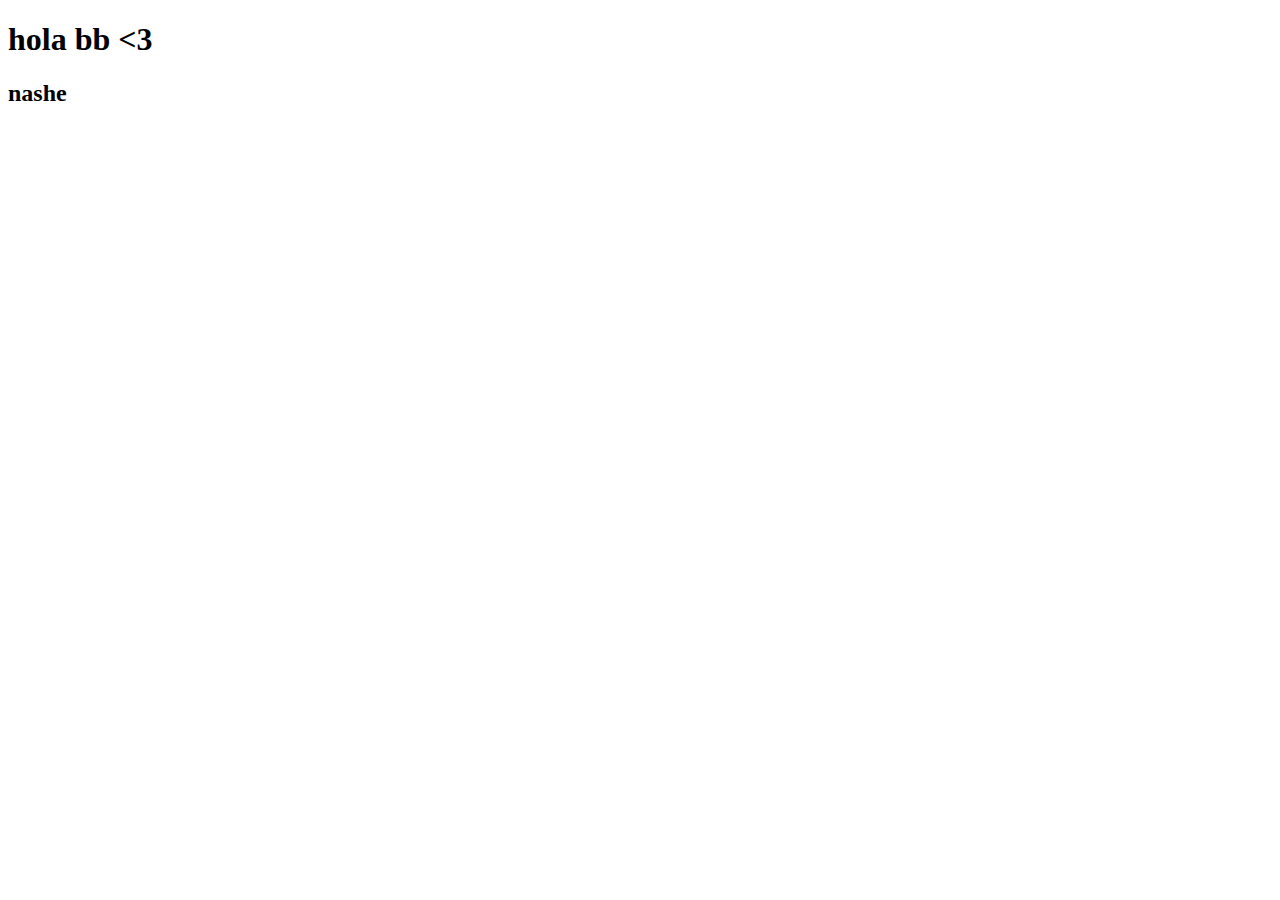
==== index.html @ 5edc6b26 "incorporamos archivos index" ====
<!DOCTYPE html>
<html lang="en">
<head>
    <meta charset="UTF-8">
    <meta name="viewport" content="width=device-width, initial-scale=1.0">
    <title>Document</title>
</head>
<body>
    <h1> hola bb <3 </h1>
        <h2>nashe</h2>
</body>
</html>
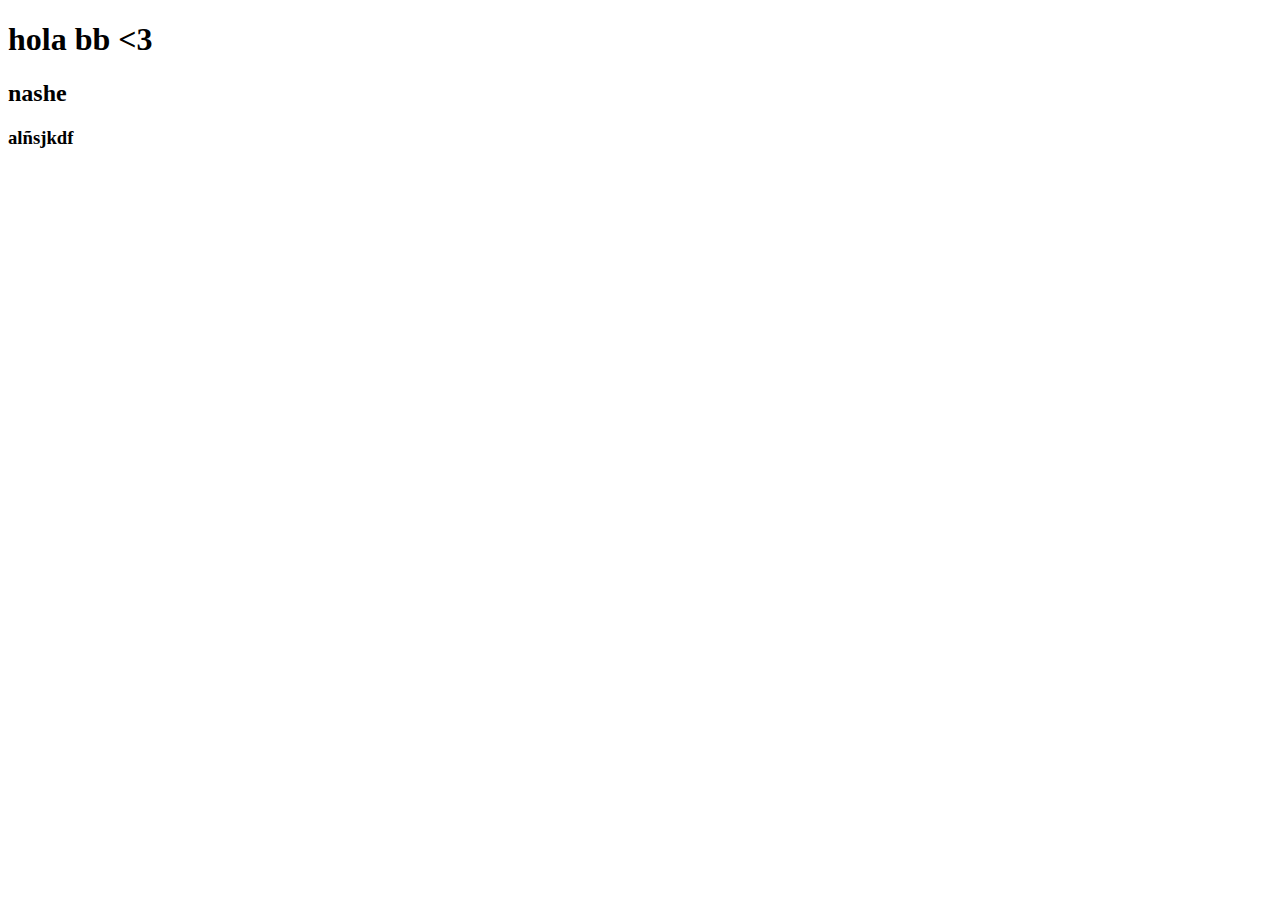
==== commit 0fa7541b: "segundo cambio" ====
--- a/index.html
+++ b/index.html
@@ -8,5 +8,6 @@
 <body>
     <h1> hola bb <3 </h1>
         <h2>nashe</h2>
+        <h3>alñsjkdf</h3>
 </body>
 </html>
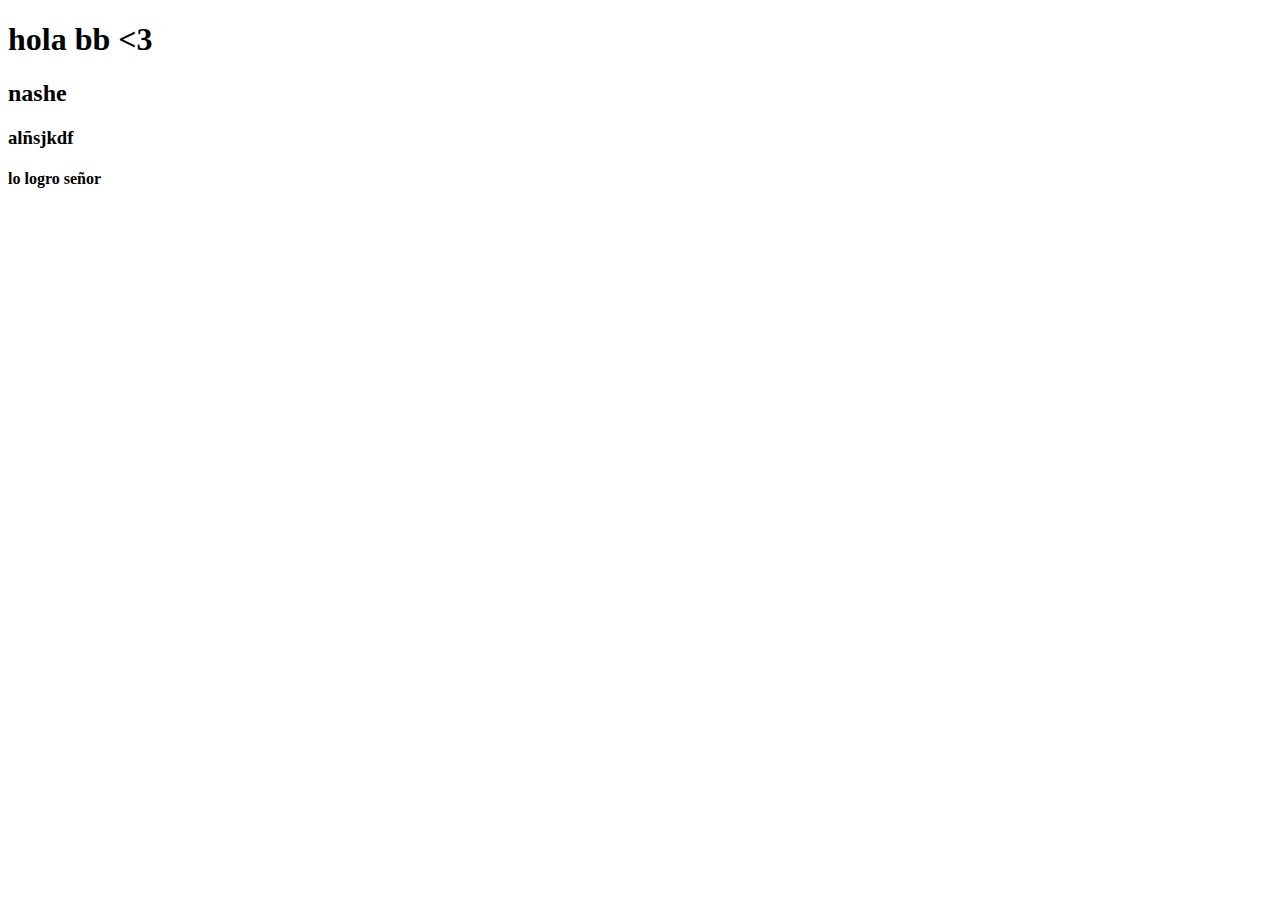
==== commit 71eee7d3: "god" ====
--- a/index.html
+++ b/index.html
@@ -9,5 +9,7 @@
     <h1> hola bb <3 </h1>
         <h2>nashe</h2>
         <h3>alñsjkdf</h3>
+        <h4>lo logro señor</h4>
+        
 </body>
 </html>
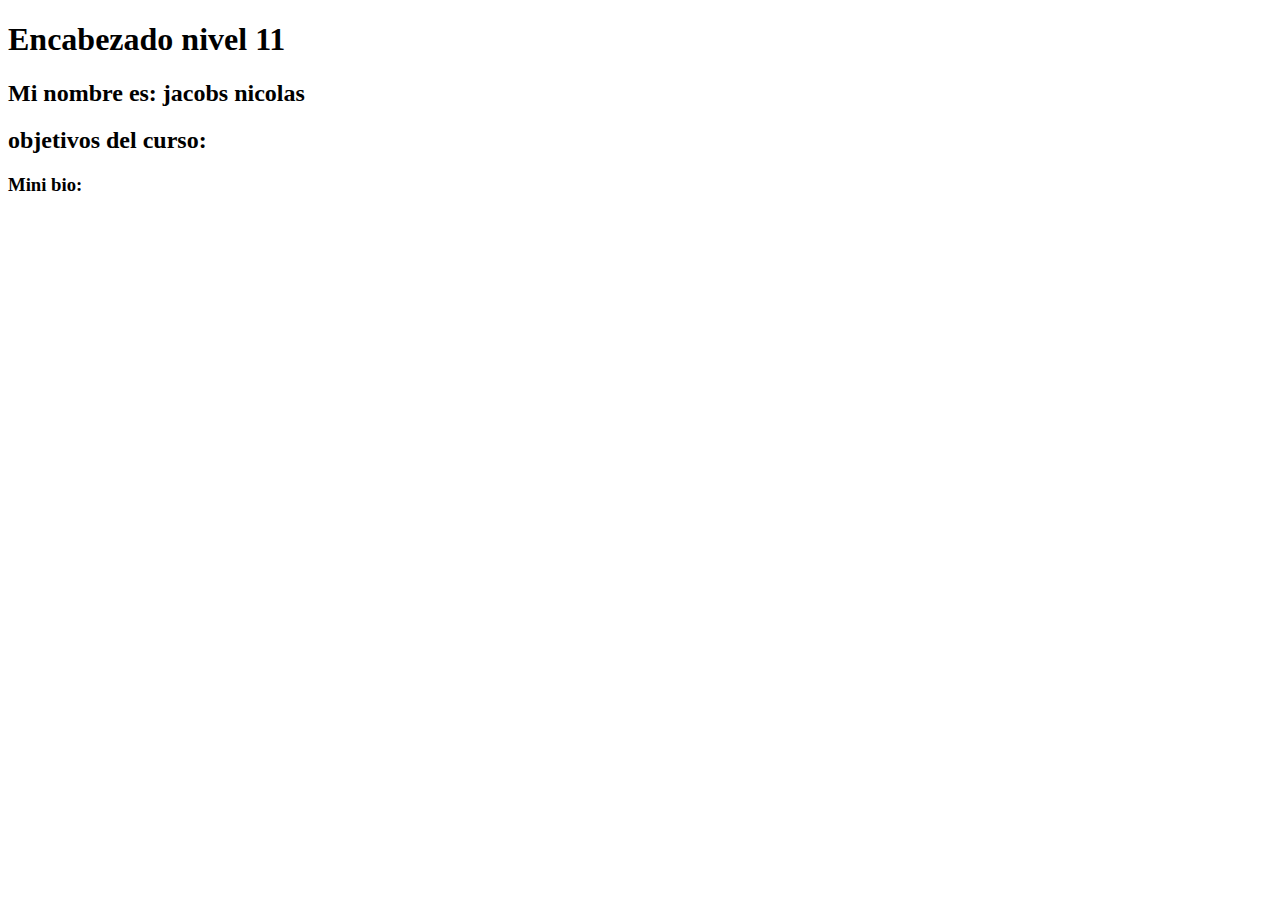
==== commit 61de333a: "tarea" ====
--- a/index.html
+++ b/index.html
@@ -1,15 +1,14 @@
 <!DOCTYPE html>
-<html lang="en">
+<html lang="es">
 <head>
     <meta charset="UTF-8">
     <meta name="viewport" content="width=device-width, initial-scale=1.0">
-    <title>Document</title>
+    <title>Mi primer sitio</title>
 </head>
 <body>
-    <h1> hola bb <3 </h1>
-        <h2>nashe</h2>
-        <h3>alñsjkdf</h3>
-        <h4>lo logro señor</h4>
-        
+    <h1>Encabezado nivel 11</h1>
+        <h2>Mi nombre es: jacobs nicolas</h2>
+        <h2>objetivos del curso:</h2>
+        <h3>Mini bio:</h3>
 </body>
 </html>
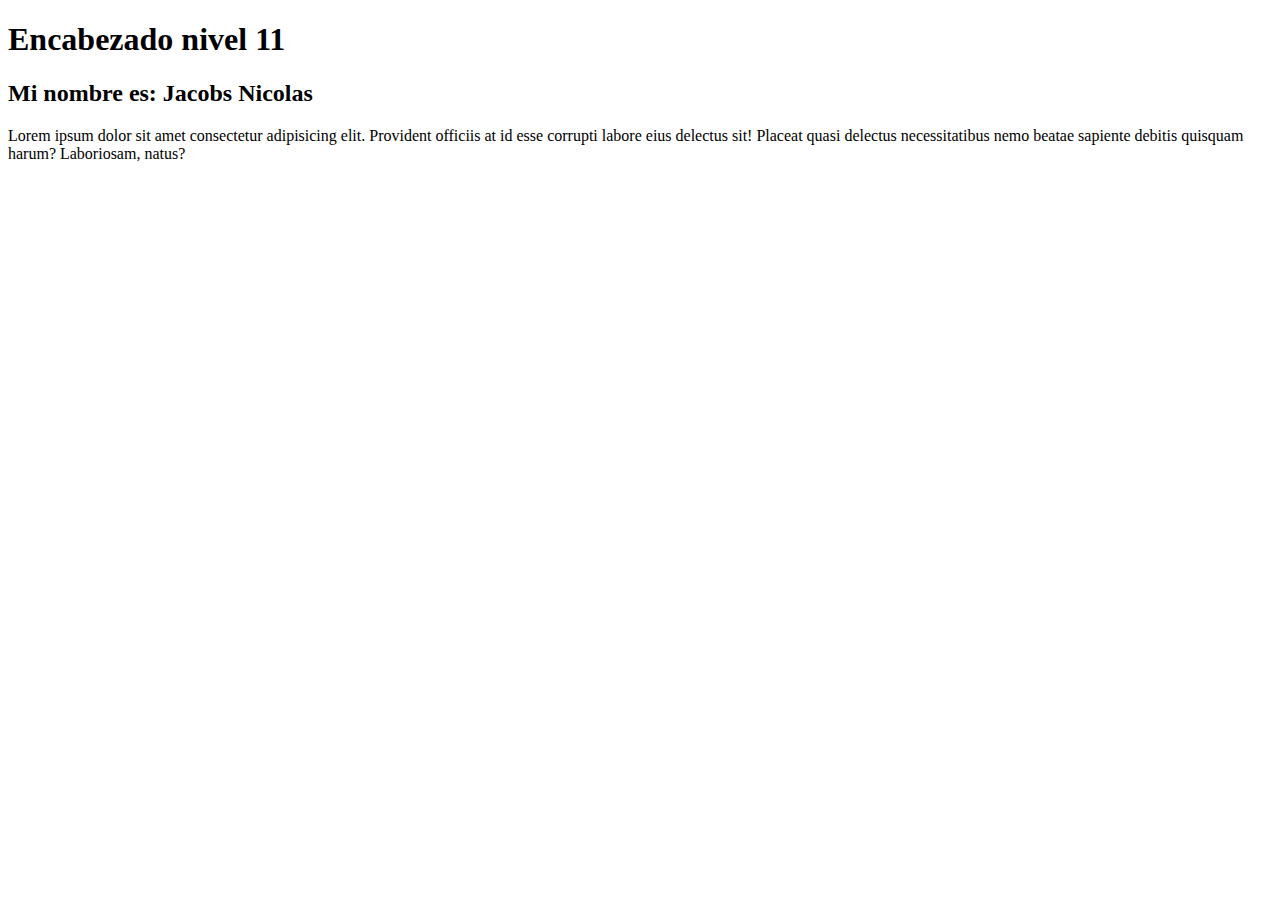
==== commit 4c71f691: "Trabajito" ====
--- a/index.html
+++ b/index.html
@@ -7,8 +7,11 @@
 </head>
 <body>
     <h1>Encabezado nivel 11</h1>
-        <h2>Mi nombre es: jacobs nicolas</h2>
-        <h2>objetivos del curso:</h2>
-        <h3>Mini bio:</h3>
+        <h2>Mi nombre es: Jacobs Nicolas</h2>
+        <p>
+            Lorem ipsum dolor sit amet consectetur adipisicing elit.
+             Provident officiis at id esse corrupti labore eius delectus sit! Placeat quasi delectus necessitatibus nemo beatae sapiente debitis quisquam harum?
+              Laboriosam, natus?
+        </p>
 </body>
 </html>
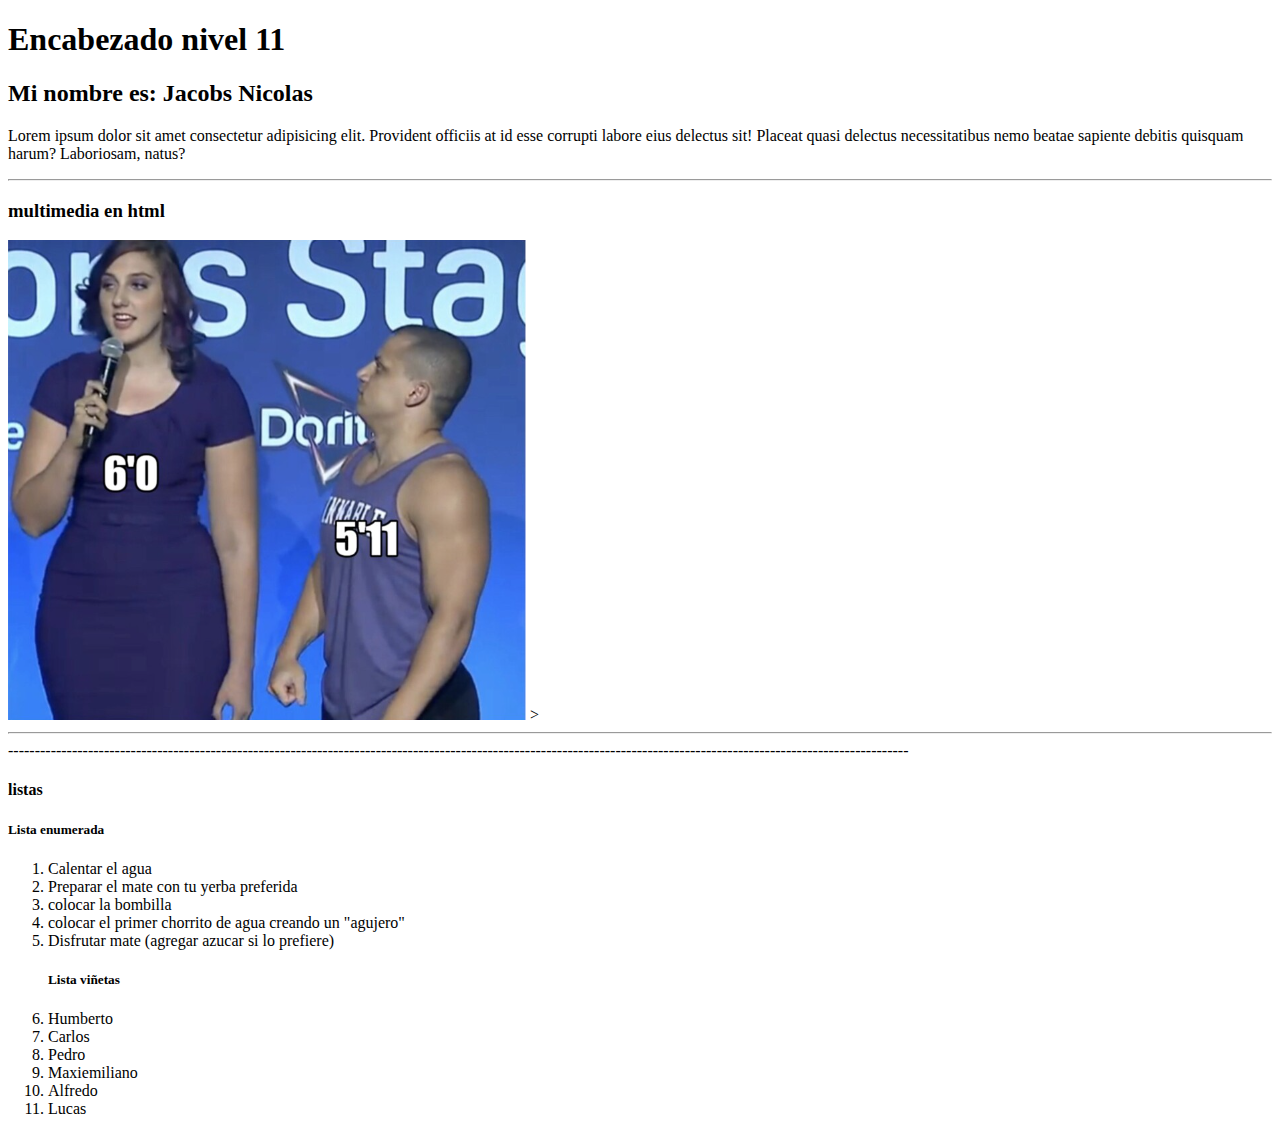
==== commit a10807c2: "modificacion listas" ====
--- a/index.html
+++ b/index.html
@@ -13,5 +13,37 @@
              Provident officiis at id esse corrupti labore eius delectus sit! Placeat quasi delectus necessitatibus nemo beatae sapiente debitis quisquam harum?
               Laboriosam, natus?
         </p>
+
+        <hr>
+        <h3>multimedia en html</h3>
+
+<img src="./Captura-1.PNG">
+
+
+><iframe width="560" height="315" src="https://www.youtube.com/embed/os7BTjEDpIU?si=8Lfwl0YGgQyexYhX" frameborder="0"></iframe>
+ <hr>
+-------------------------------------------------------------------------------------------------------------------------------------------------------------------------
+ 
+<h4>listas</h4>
+<h5>Lista enumerada</h5>
+
+<ol>
+    <li> Calentar el agua </li>
+    <li> Preparar el mate con tu yerba preferida </li>
+    <li> colocar la bombilla </li>
+    <li> colocar el primer chorrito de agua creando un "agujero" </li>
+    <li> Disfrutar mate (agregar azucar si lo prefiere) </li>
+
+<h5> Lista viñetas </h5>
+
+ <li> Humberto  </li>
+ <li> Carlos </li>
+<li> Pedro </li>
+<li> Maxiemiliano </li>
+<li> Alfredo </li>
+<li> Lucas </li>
+
+</ol>
+
 </body>
 </html>
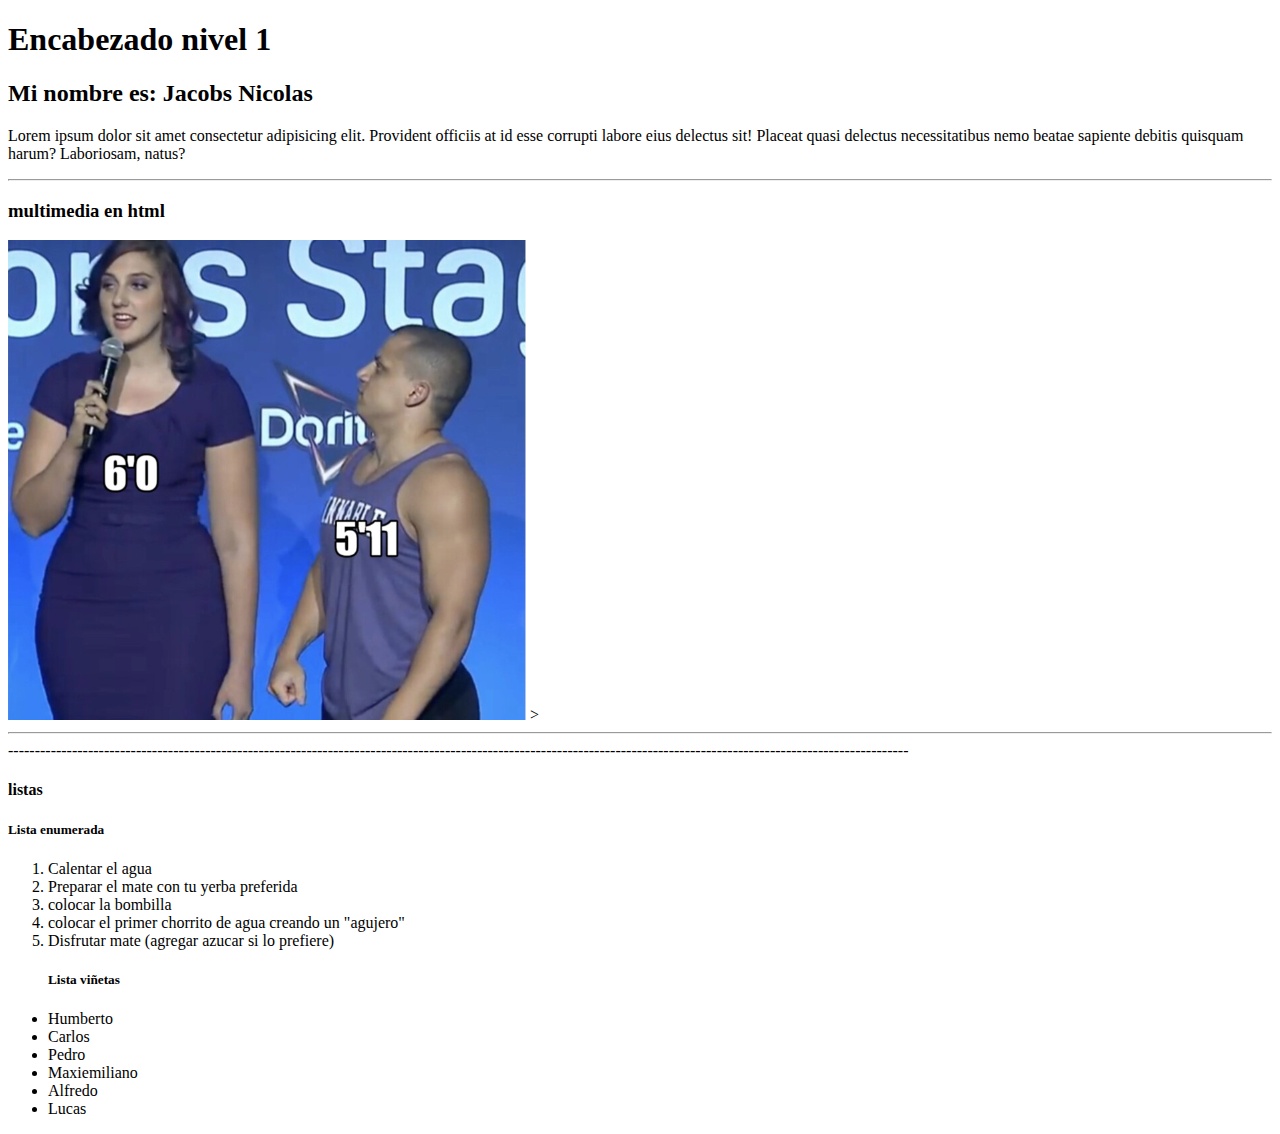
==== commit 2f7a2ab3: "correccion listas" ====
--- a/index.html
+++ b/index.html
@@ -6,7 +6,7 @@
     <title>Mi primer sitio</title>
 </head>
 <body>
-    <h1>Encabezado nivel 11</h1>
+    <h1>Encabezado nivel 1</h1>
         <h2>Mi nombre es: Jacobs Nicolas</h2>
         <p>
             Lorem ipsum dolor sit amet consectetur adipisicing elit.
@@ -34,6 +34,8 @@
     <li> colocar el primer chorrito de agua creando un "agujero" </li>
     <li> Disfrutar mate (agregar azucar si lo prefiere) </li>
 
+</ol>
+<ul>
 <h5> Lista viñetas </h5>
 
  <li> Humberto  </li>
@@ -42,8 +44,8 @@
 <li> Maxiemiliano </li>
 <li> Alfredo </li>
 <li> Lucas </li>
+</ul>
 
-</ol>
 
 </body>
 </html>
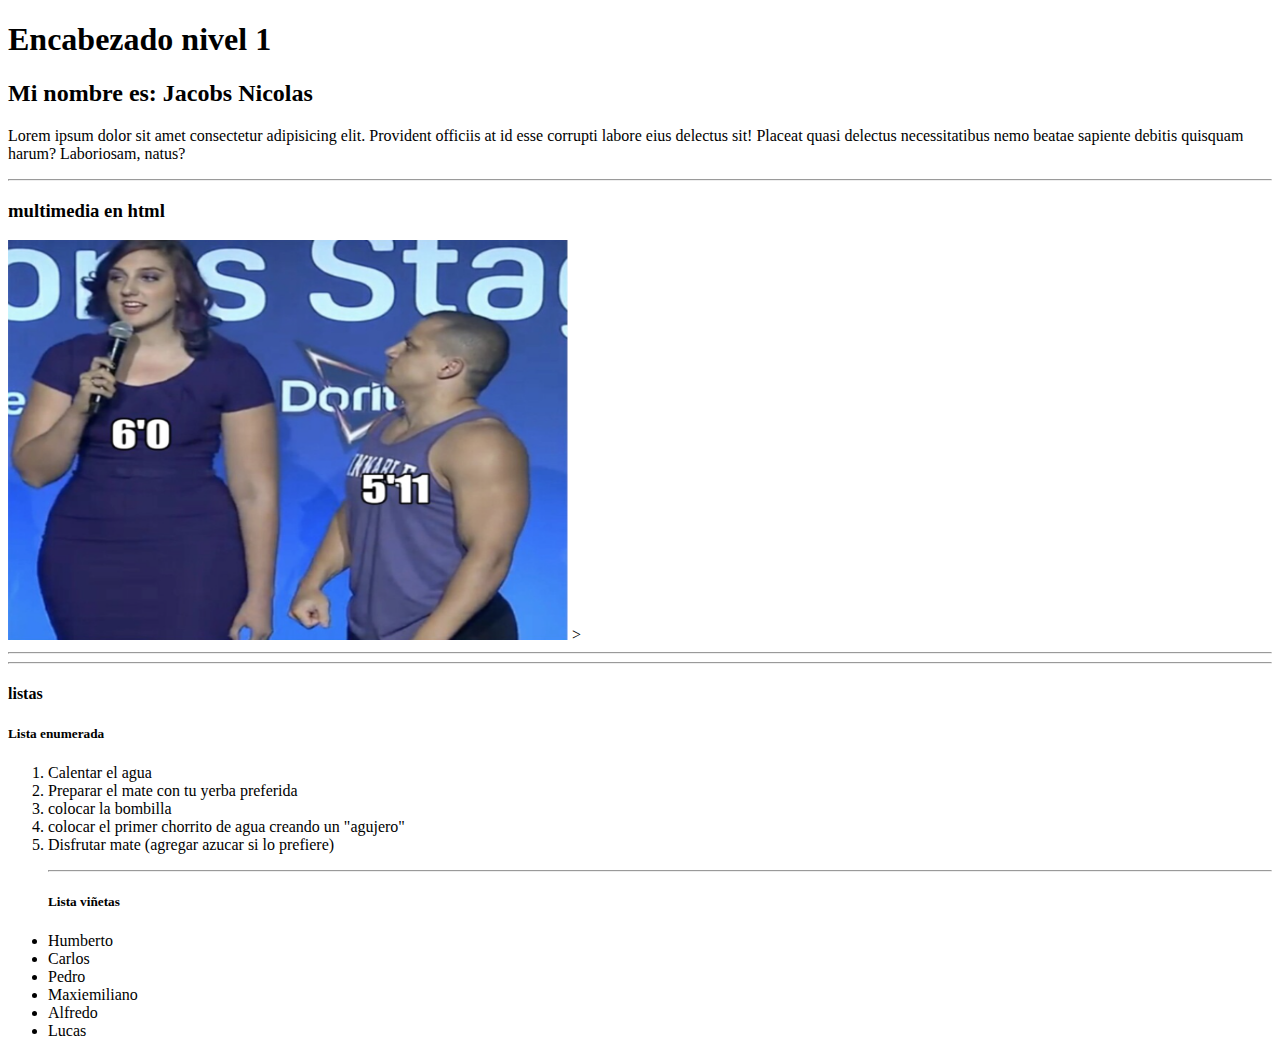
==== commit 3550a5cc: "clase css" ====
--- a/index.html
+++ b/index.html
@@ -17,13 +17,13 @@
         <hr>
         <h3>multimedia en html</h3>
 
-<img src="./Captura-1.PNG">
+<img width="560" height="400" src="./Captura-1.PNG">
 
 
-><iframe width="560" height="315" src="https://www.youtube.com/embed/os7BTjEDpIU?si=8Lfwl0YGgQyexYhX" frameborder="0"></iframe>
+><iframe width="560" height="400" src="https://www.youtube.com/embed/os7BTjEDpIU?si=8Lfwl0YGgQyexYhX" frameborder="0"></iframe>
  <hr>
--------------------------------------------------------------------------------------------------------------------------------------------------------------------------
- 
+
+ <hr>
 <h4>listas</h4>
 <h5>Lista enumerada</h5>
 
@@ -36,6 +36,7 @@
 
 </ol>
 <ul>
+<hr>
 <h5> Lista viñetas </h5>
 
  <li> Humberto  </li>
